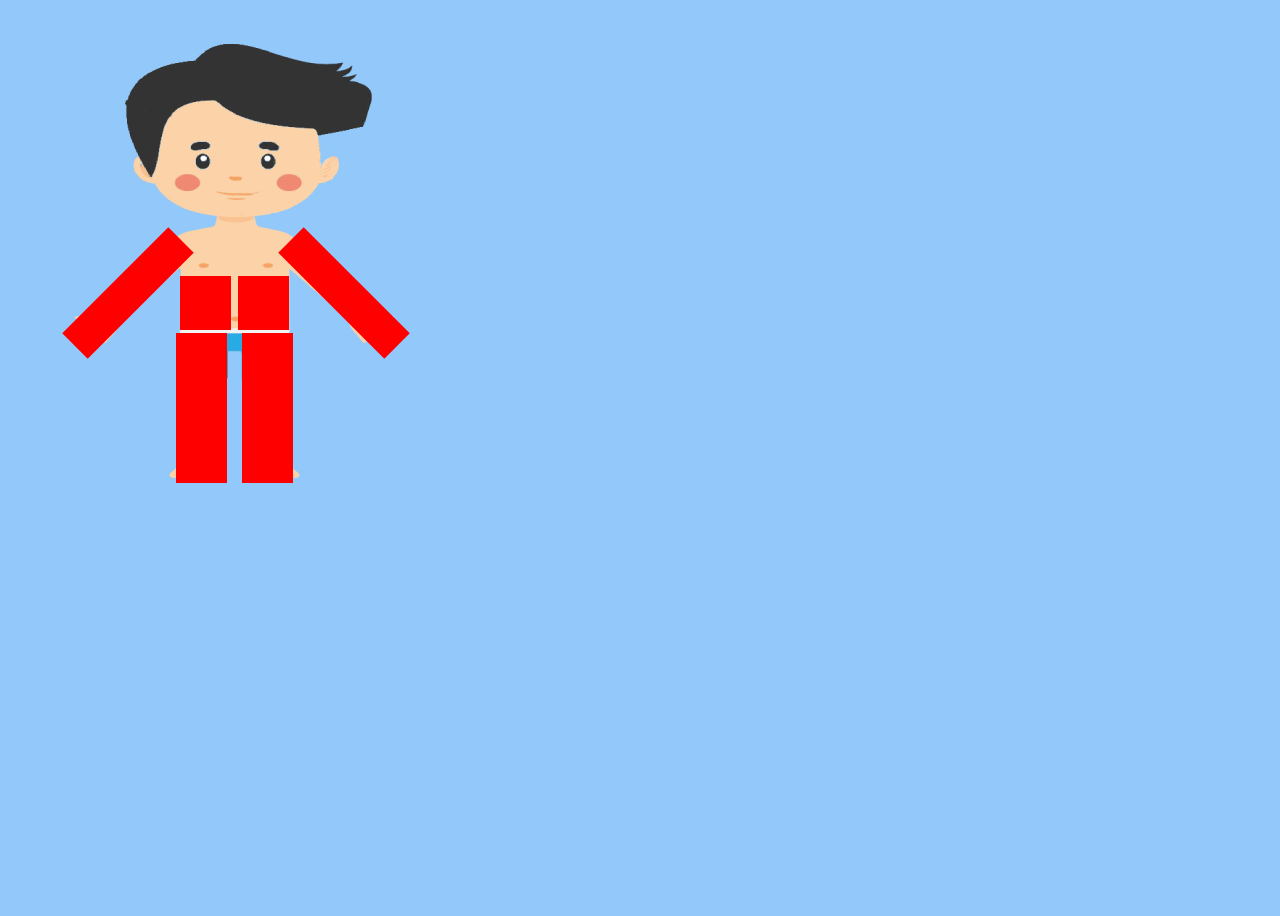
==== index.html @ 3c4c7d5a "commit" ====
<!DOCTYPE html>
<html lang="fr">

<head>
    <meta charset="UTF-8">
    <meta http-equiv="X-UA-Compatible" content="IE=edge">
    <meta name="viewport" content="width=device-width, initial-scale=1.0">
    <link rel="stylesheet" href="assets/style.css">
    <link rel="preconnect" href="https://fonts.googleapis.com">
    <link rel="preconnect" href="https://fonts.gstatic.com" crossorigin>
    <link href="https://fonts.googleapis.com/css2?family=Roboto:wght@300&display=swap" rel="stylesheet">
    <title>Document</title>
</head>

<body>
    <div id="img">
   
            <div id="mainDroite"></div>
            <div id="mainGauche"></div>
            <div id="piedDroit"></div>
            <div id="piedGauche"></div>
            <div id="ventreDroit"></div>
            <div id="ventreGauche"></div>
      
        <img src="assets/img/Nouveau projet (2).png" alt="">
    </div>
    <div id="text"></div>
    <script src="assets/script.js"></script>
</body>

</html>
---- assets/style.css ----
body{
    height: 100vh;
    font-family: 'Roboto', sans-serif;
    background-color: #92c9fa;
 
}
#img{
  width: 442px;
  height: 637px;
    position: relative;

}


#mainDroite{
    position: absolute;
    width: 36px;
    height: 150px;
    background-color: red;
    z-index: 1;
    transform: rotate(45deg);
    left: 23%;
    top: 33%;
}

#mainGauche{
    position: absolute;
    width: 36px;
    height: 150px;
        background-color: red;

    z-index: 1;
    transform: rotate(-45deg);
    right: 20%;
    top: 33%;
   
}
#piedDroit{
    position: absolute;
    width: 51px;
    height: 150px;
        background-color: red;

    z-index: 1;
    top: 51%;
    left: 38%;
}
#piedGauche{
    position: absolute;
    width: 51px;
    height: 150px;
        background-color: red;

    z-index: 1;
    top: 51%;
    left: 53%;
}
#ventreDroit{
    position: absolute;
    width: 51px;
    height: 54px;
        background-color: red;

    z-index: 1;
    top: 42%;
    left: 39%;
}
#ventreGauche{
    position: absolute;
    width: 51px;
    height: 54px;
        background-color: red;

    z-index: 1;
    top: 42%;
    left: 52%;
}
.title{
    text-align: center;
    position: absolute;
   left: 0;
   right: 0;
   top: 501px;
}
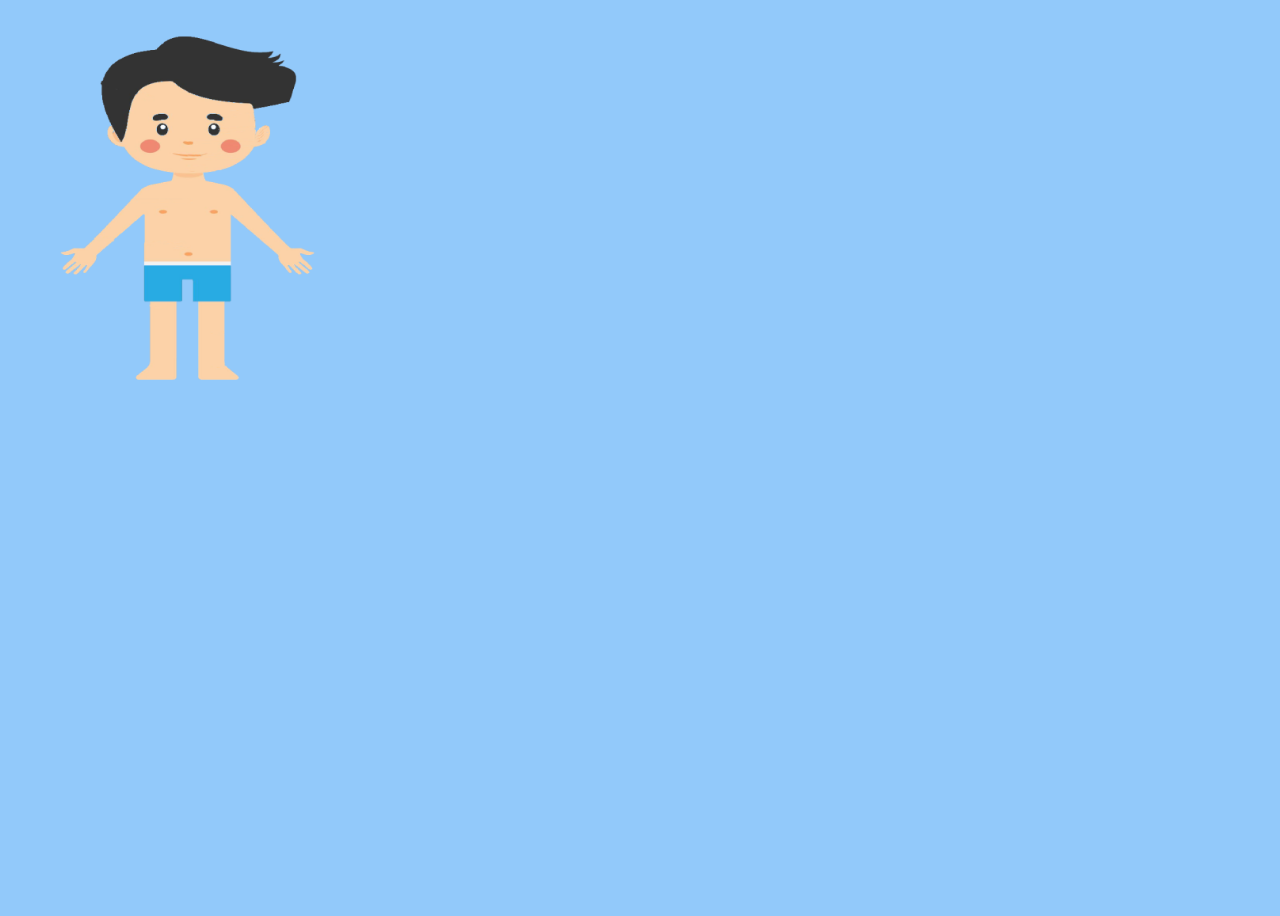
==== commit b56d1590: "Update index.html" ====
--- a/index.html
+++ b/index.html
@@ -14,7 +14,9 @@
 
 <body>
     <div id="img">
-   
+       
+ <div id="icon"></div>
+
             <div id="mainDroite"></div>
             <div id="mainGauche"></div>
             <div id="piedDroit"></div>
@@ -28,4 +30,4 @@
     <script src="assets/script.js"></script>
 </body>
 
-</html>+</html>
--- a/assets/style.css
+++ b/assets/style.css
@@ -3,21 +3,27 @@
     height: 100vh;
     font-family: 'Roboto', sans-serif;
     background-color: #92c9fa;
- 
+    max-width: 350px;
 }
 #img{
-  width: 442px;
-  height: 637px;
+  max-width: 350px;
+  max-height: 637px;
     position: relative;
 
 }
-
+img{
+    max-width: 350px;
+    max-height: 637px;
+}
+h1{
+    font-size: 30px
+}
 
 #mainDroite{
     position: absolute;
     width: 36px;
     height: 150px;
-    background-color: red;
+    
     z-index: 1;
     transform: rotate(45deg);
     left: 23%;
@@ -28,7 +34,7 @@
     position: absolute;
     width: 36px;
     height: 150px;
-        background-color: red;
+        
 
     z-index: 1;
     transform: rotate(-45deg);
@@ -40,7 +46,7 @@
     position: absolute;
     width: 51px;
     height: 150px;
-        background-color: red;
+        
 
     z-index: 1;
     top: 51%;
@@ -50,7 +56,7 @@
     position: absolute;
     width: 51px;
     height: 150px;
-        background-color: red;
+        
 
     z-index: 1;
     top: 51%;
@@ -60,7 +66,7 @@
     position: absolute;
     width: 51px;
     height: 54px;
-        background-color: red;
+        
 
     z-index: 1;
     top: 42%;
@@ -70,7 +76,7 @@
     position: absolute;
     width: 51px;
     height: 54px;
-        background-color: red;
+        
 
     z-index: 1;
     top: 42%;
@@ -83,3 +89,135 @@
    right: 0;
    top: 501px;
 }
+.img1{
+    position: absolute;
+    left: -51px;
+    top: 116px;
+    animation-direction: alternate;
+   animation-duration:0.7s;
+   animation-iteration-count:infinite;
+  animation-name: slide;
+    
+}
+.img2{
+    position: absolute;
+    transform: rotate3d(1, 12, 1, 189deg);
+    left: 230px;
+    top: 116px;
+    animation-direction: alternate;
+    animation-duration: 0.7s;
+    animation-iteration-count: infinite;
+    animation-name: slide2;
+    
+}
+.img3{
+    position: absolute;
+    transform: rotate3d(1, 12, 1, 189deg);
+    top: 238px;
+    animation-direction: alternate;
+    animation-duration: 0.7s;
+    animation-iteration-count: infinite;
+    animation-name: slide3;
+}
+.img3{
+    position: absolute;
+    transform: rotate3d(1, 12, 1, 189deg);
+    top: 238px;
+    animation-direction: alternate;
+    animation-duration: 0.7s;
+    animation-iteration-count: infinite;
+    animation-name: slide3;
+}
+.img4{
+    position: absolute;
+    
+    top: 238px;
+    animation-direction: alternate;
+    animation-duration: 0.7s;
+    animation-iteration-count: infinite;
+    animation-name: slide4;
+}
+.img5{
+    position: absolute;
+    
+    top: 137px;
+    animation-direction: alternate;
+    animation-duration: 0.7s;
+    animation-iteration-count: infinite;
+    animation-name: slide5;
+}
+.img6{
+    position: absolute;
+    transform: rotate3d(1, 12, 1, 189deg);
+    top: 137px;
+    animation-direction: alternate;
+    animation-duration: 0.7s;
+    animation-iteration-count: infinite;
+    animation-name: slide6;
+}
+@keyframes slide {
+    from {
+    left: -51px;
+    
+    }
+  
+    to {
+     left: -45px;
+    
+    }
+  }
+  @keyframes slide2 {
+    from {
+    left: 230px;
+    
+    }
+  
+    to {
+     left: 223px;
+    
+    }
+  }
+  @keyframes slide3 {
+    from {
+    left: 180px;
+    
+    }
+  
+    to {
+     left: 173px;
+    
+    }
+  }
+  @keyframes slide4 {
+    from {
+    left: -20px;
+    
+    }
+  
+    to {
+     left: -11px;
+    
+    }
+  }
+  @keyframes slide5 {
+    from {
+    left: -20px;
+    
+    }
+  
+    to {
+     left: -11px;
+    
+    }
+  }
+  @keyframes slide6 {
+    from {
+    left: 180px;
+    
+    }
+  
+    to {
+     left: 172px;
+    
+    }
+  }
